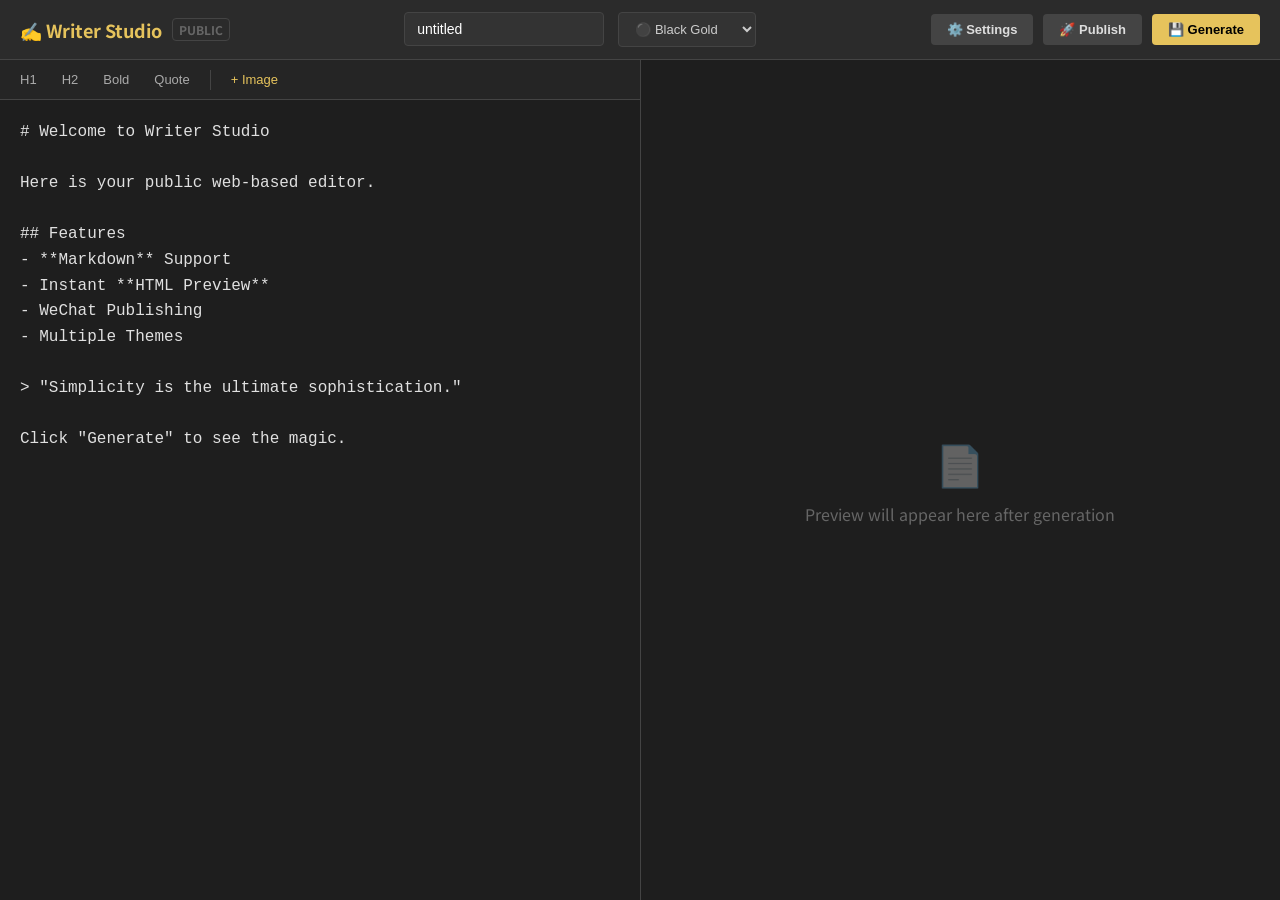
==== docs/index.html @ e66d6383 "Add GitHub Pages frontend with Railway backend" ====
<!DOCTYPE html>
<html lang="zh-CN">

<head>
    <meta charset="UTF-8">
    <meta name="viewport" content="width=device-width, initial-scale=1.0">
    <title>Writer Studio - 公众号排版工具</title>
    <link href="https://fonts.googleapis.com/css2?family=Noto+Sans+SC:wght@300;400;700&display=swap" rel="stylesheet">
    <style>
        :root {
            --bg-color: #1e1e1e;
            --panel-bg: #2b2b2b;
            --input-bg: #333;
            --text-color: #fff;
            --accent-gold: #E6C35C;
            --accent-hover: #D4B04C;
            --border-color: #444;
        }

        * {
            box-sizing: border-box;
        }

        body {
            margin: 0;
            padding: 0;
            font-family: 'PingFang SC', 'Noto Sans SC', sans-serif;
            background-color: var(--bg-color);
            color: var(--text-color);
            height: 100vh;
            display: flex;
            flex-direction: column;
        }

        header {
            height: 60px;
            background-color: var(--panel-bg);
            border-bottom: 1px solid var(--border-color);
            display: flex;
            align-items: center;
            padding: 0 20px;
            justify-content: space-between;
        }

        .brand {
            font-size: 18px;
            font-weight: bold;
            color: var(--accent-gold);
            display: flex;
            align-items: center;
            gap: 10px;
        }

        .filename-input,
        .theme-select {
            background: var(--input-bg);
            border: 1px solid var(--border-color);
            color: white;
            padding: 8px 12px;
            border-radius: 4px;
            font-size: 14px;
        }

        .filename-input {
            width: 200px;
        }

        .theme-select {
            font-size: 13px;
            cursor: pointer;
            margin-left: 10px;
            color: #ccc;
        }

        .actions {
            display: flex;
            gap: 10px;
        }

        .btn {
            padding: 8px 16px;
            border-radius: 4px;
            border: none;
            cursor: pointer;
            font-size: 13px;
            font-weight: bold;
            transition: all 0.2s;
        }

        .btn-primary {
            background-color: var(--accent-gold);
            color: #000;
        }

        .btn-primary:hover {
            background-color: var(--accent-hover);
        }

        .btn-secondary {
            background-color: #444;
            color: #ddd;
        }

        .btn-secondary:hover {
            background-color: #555;
        }

        .main-container {
            display: flex;
            flex: 1;
            overflow: hidden;
        }

        .editor-pane,
        .preview-pane {
            flex: 1;
            display: flex;
            flex-direction: column;
            overflow: hidden;
        }

        .editor-pane {
            border-right: 1px solid var(--border-color);
        }

        .toolbar {
            height: 40px;
            background-color: #252525;
            border-bottom: 1px solid var(--border-color);
            display: flex;
            align-items: center;
            padding: 0 10px;
            gap: 5px;
        }

        .tool-btn {
            background: transparent;
            border: none;
            color: #aaa;
            padding: 5px 10px;
            cursor: pointer;
            font-size: 13px;
            border-radius: 3px;
        }

        .tool-btn:hover {
            background-color: #333;
            color: white;
        }

        .tool-btn.gold {
            color: var(--accent-gold);
        }

        #markdown-editor {
            flex: 1;
            background-color: var(--bg-color);
            color: #e0e0e0;
            border: none;
            padding: 20px;
            font-size: 16px;
            line-height: 1.6;
            resize: none;
            font-family: 'Menlo', 'Monaco', 'Courier New', monospace;
            outline: none;
        }

        #preview-frame {
            flex: 1;
            border: none;
            background-color: white;
            width: 100%;
            height: 100%;
        }

        .empty-state {
            display: flex;
            flex-direction: column;
            align-items: center;
            justify-content: center;
            height: 100%;
            color: #666;
            gap: 10px;
        }

        .modal {
            display: none;
            position: fixed;
            z-index: 100;
            left: 0;
            top: 0;
            width: 100%;
            height: 100%;
            background-color: rgba(0, 0, 0, 0.5);
            align-items: center;
            justify-content: center;
        }

        .modal-content {
            background-color: var(--panel-bg);
            padding: 30px;
            border-radius: 8px;
            width: 400px;
            box-shadow: 0 4px 20px rgba(0, 0, 0, 0.3);
            border: 1px solid var(--border-color);
        }

        .form-group {
            margin-bottom: 20px;
        }

        .form-group label {
            display: block;
            margin-bottom: 8px;
            color: #aaa;
            font-size: 14px;
        }

        .form-group input {
            width: 100%;
            background-color: var(--input-bg);
            border: 1px solid var(--border-color);
            padding: 10px;
            color: white;
            border-radius: 4px;
        }

        h2 {
            margin-top: 0;
            color: var(--accent-gold);
            margin-bottom: 20px;
        }

        #notification {
            position: fixed;
            bottom: 20px;
            right: 20px;
            background-color: var(--accent-gold);
            color: black;
            padding: 12px 24px;
            border-radius: 4px;
            font-weight: bold;
            opacity: 0;
            transition: all 0.3s;
            pointer-events: none;
            transform: translateY(10px);
        }

        #notification.show {
            opacity: 1;
            transform: translateY(0);
        }
    </style>
</head>

<body>
    <header>
        <div class="brand">
            <span>✍️ Writer Studio</span>
            <span
                style="font-size: 12px; color: #666; border: 1px solid #444; padding: 2px 6px; border-radius: 4px;">PUBLIC</span>
        </div>
        <div>
            <input type="text" id="filename-input" class="filename-input" placeholder="Filename" value="untitled">
            <select id="theme-select" class="theme-select">
                <option value="black_gold">⚫️ Black Gold</option>
                <option value="tech_blue">🔵 Tech Blue</option>
                <option value="paper_white">⚪️ Paper White</option>
            </select>
        </div>
        <div class="actions">
            <button class="btn btn-secondary" onclick="openSettings()">⚙️ Settings</button>
            <button class="btn btn-secondary" onclick="publish()">🚀 Publish</button>
            <button class="btn btn-primary" onclick="saveAndGenerate()">💾 Generate</button>
        </div>
    </header>

    <div class="main-container">
        <div class="editor-pane">
            <div class="toolbar">
                <button class="tool-btn" onclick="insertFormat('# ')">H1</button>
                <button class="tool-btn" onclick="insertFormat('## ')">H2</button>
                <button class="tool-btn" onclick="insertFormat('**', '**')">Bold</button>
                <button class="tool-btn" onclick="insertFormat('> ')">Quote</button>
                <div style="width: 1px; height: 20px; background: #444; margin: 0 5px;"></div>
                <button class="tool-btn gold" onclick="document.getElementById('img-upload').click()">+ Image</button>
                <input type="file" id="img-upload" style="display: none;" accept="image/*" onchange="uploadImage(this)">
            </div>
            <textarea id="markdown-editor" placeholder="Start writing here... Use Markdown."></textarea>
        </div>

        <div class="preview-pane">
            <div id="empty-preview" class="empty-state">
                <div style="font-size: 40px; opacity: 0.3;">📄</div>
                <div>Preview will appear here after generation</div>
            </div>
            <iframe id="preview-frame" style="display:none;"></iframe>
        </div>
    </div>

    <div id="settings-modal" class="modal">
        <div class="modal-content">
            <h2>Settings</h2>
            <div class="form-group">
                <label>WeChat AppID</label>
                <input type="text" id="st-appid" placeholder="wx...">
            </div>
            <div class="form-group">
                <label>AppSecret</label>
                <input type="password" id="st-secret">
            </div>
            <div class="form-group">
                <label>Author Name</label>
                <input type="text" id="st-author" placeholder="Your Name">
            </div>
            <div style="display: flex; justify-content: flex-end; gap: 10px;">
                <button class="btn btn-secondary" onclick="closeSettings()">Cancel</button>
                <button class="btn btn-primary" onclick="saveSettings()">Save</button>
            </div>
        </div>
    </div>

    <div id="notification">Action Successful!</div>

    <script>
        // Backend API URL (Railway)
        const API_BASE_URL = 'https://athletic-emotion-production.up.railway.app';

        const editor = document.getElementById('markdown-editor');
        const previewFrame = document.getElementById('preview-frame');
        const emptyPreview = document.getElementById('empty-preview');
        const filenameInput = document.getElementById('filename-input');
        const themeSelect = document.getElementById('theme-select');

        editor.value = `# Welcome to Writer Studio

Here is your public web-based editor.

## Features
- **Markdown** Support
- Instant **HTML Preview**
- WeChat Publishing
- Multiple Themes

> "Simplicity is the ultimate sophistication."

Click "Generate" to see the magic.`;

        function uuidv4() {
            return 'xxxxxxxx-xxxx-4xxx-yxxx-xxxxxxxxxxxx'.replace(/[xy]/g, function (c) {
                var r = Math.random() * 16 | 0, v = c == 'x' ? r : (r & 0x3 | 0x8);
                return v.toString(16);
            });
        }

        let sessionId = localStorage.getItem('ws_session_id');
        if (!sessionId) {
            sessionId = uuidv4();
            localStorage.setItem('ws_session_id', sessionId);
        }

        const savedTheme = localStorage.getItem('ws_theme') || 'black_gold';
        themeSelect.value = savedTheme;
        themeSelect.addEventListener('change', () => {
            localStorage.setItem('ws_theme', themeSelect.value);
        });

        function showNotify(msg, type = 'success') {
            const notif = document.getElementById('notification');
            notif.textContent = msg;
            notif.style.backgroundColor = type === 'error' ? '#ff4d4f' : '#E6C35C';
            notif.classList.add('show');
            setTimeout(() => notif.classList.remove('show'), 3000);
        }

        function insertFormat(prefix, suffix = '') {
            const start = editor.selectionStart;
            const end = editor.selectionEnd;
            const text = editor.value;
            const before = text.substring(0, start);
            const sel = text.substring(start, end);
            const after = text.substring(end);
            editor.value = before + prefix + sel + suffix + after;
            editor.focus();
            editor.selectionStart = start + prefix.length;
            editor.selectionEnd = end + prefix.length;
        }

        async function uploadImage(input) {
            if (input.files && input.files[0]) {
                const formData = new FormData();
                formData.append('file', input.files[0]);
                formData.append('session_id', sessionId);
                try {
                    const res = await fetch(`${API_BASE_URL}/api/upload_image`, {
                        method: 'POST',
                        body: formData
                    });
                    const data = await res.json();
                    if (data.status === 'success') {
                        insertFormat(`![image](${data.filename})`);
                        showNotify('Image uploaded!');
                    } else {
                        showNotify('Upload failed', 'error');
                    }
                } catch (e) {
                    console.error(e);
                    showNotify('Error uploading image', 'error');
                }
            }
            input.value = '';
        }

        async function saveAndGenerate() {
            const content = editor.value;
            const filename = filenameInput.value;
            const theme = themeSelect.value;

            showNotify('Generating...', 'success');

            try {
                const res = await fetch(`${API_BASE_URL}/api/save_and_generate`, {
                    method: 'POST',
                    headers: { 'Content-Type': 'application/json' },
                    body: JSON.stringify({ content, filename, session_id: sessionId, theme: theme })
                });
                const data = await res.json();

                if (data.status === 'success') {
                    showNotify('Generated Successfully!');
                    emptyPreview.style.display = 'none';
                    previewFrame.style.display = 'block';
                    previewFrame.src = `${API_BASE_URL}${data.preview_url}?t=${new Date().getTime()}`;
                } else {
                    showNotify(data.message || 'Generation failed', 'error');
                }
            } catch (e) {
                showNotify('Network error', 'error');
            }
        }

        const modal = document.getElementById('settings-modal');

        function openSettings() {
            document.getElementById('st-appid').value = localStorage.getItem('ws_app_id') || '';
            document.getElementById('st-secret').value = localStorage.getItem('ws_app_secret') || '';
            document.getElementById('st-author').value = localStorage.getItem('ws_author_name') || '';
            modal.style.display = 'flex';
        }
        function closeSettings() { modal.style.display = 'none'; }
        function saveSettings() {
            const app_id = document.getElementById('st-appid').value.trim();
            const app_secret = document.getElementById('st-secret').value.trim();
            const author_name = document.getElementById('st-author').value.trim();
            localStorage.setItem('ws_app_id', app_id);
            localStorage.setItem('ws_app_secret', app_secret);
            localStorage.setItem('ws_author_name', author_name);
            showNotify('Settings saved to browser!');
            closeSettings();
        }

        async function publish() {
            if (!confirm('Confirm publish to WeChat Drafts?')) return;
            const filename = filenameInput.value;
            const app_id = localStorage.getItem('ws_app_id');
            const app_secret = localStorage.getItem('ws_app_secret');
            const author_name = localStorage.getItem('ws_author_name');

            if (!app_id || !app_secret) {
                alert("Please set AppID and AppSecret in Settings first!");
                openSettings();
                return;
            }

            showNotify('Publishing...', 'success');

            try {
                const res = await fetch(`${API_BASE_URL}/api/publish`, {
                    method: 'POST',
                    headers: { 'Content-Type': 'application/json' },
                    body: JSON.stringify({ filename, session_id: sessionId, app_id, app_secret, author_name })
                });
                const data = await res.json();
                if (data.status === 'success') {
                    showNotify('Published to WeChat!');
                } else {
                    showNotify(data.message, 'error');
                }
            } catch (e) {
                showNotify('Publish error', 'error');
            }
        }

        document.addEventListener('keydown', function (e) {
            if ((e.ctrlKey || e.metaKey) && e.key === 's') {
                e.preventDefault();
                saveAndGenerate();
            }
        });
    </script>
</body>

</html>
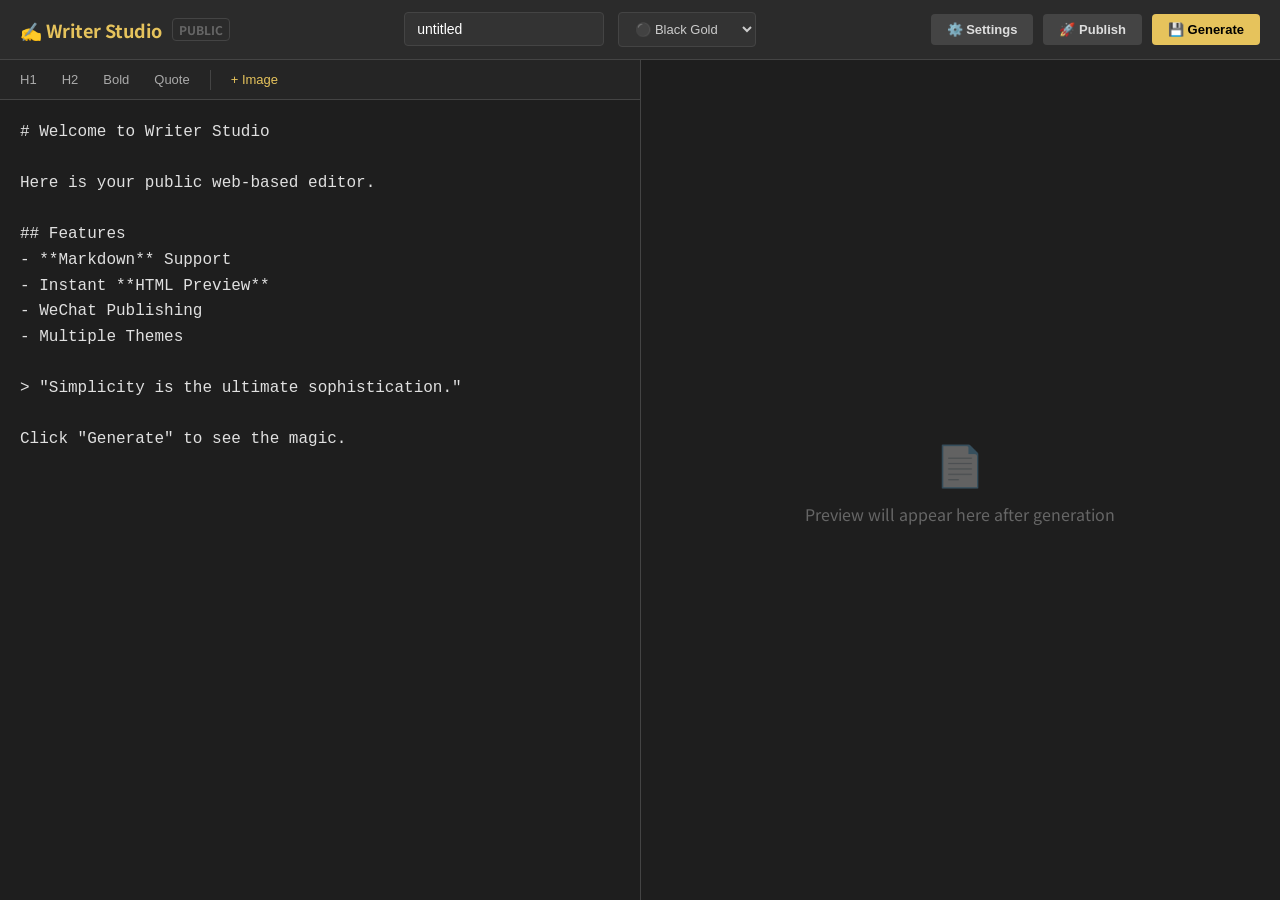
==== commit e1d0f738: "Fix: Replace hardcoded author name with dynamic setting and fix cover image caching - Replace hardco" ====
--- a/docs/index.html
+++ b/docs/index.html
@@ -415,6 +415,7 @@
             const content = editor.value;
             const filename = filenameInput.value;
             const theme = themeSelect.value;
+            const author_name = localStorage.getItem('ws_author_name') || '作者';
 
             showNotify('Generating...', 'success');
 
@@ -422,7 +423,7 @@
                 const res = await fetch(`${API_BASE_URL}/api/save_and_generate`, {
                     method: 'POST',
                     headers: { 'Content-Type': 'application/json' },
-                    body: JSON.stringify({ content, filename, session_id: sessionId, theme: theme })
+                    body: JSON.stringify({ content, filename, session_id: sessionId, theme: theme, author_name: author_name })
                 });
                 const data = await res.json();
 
